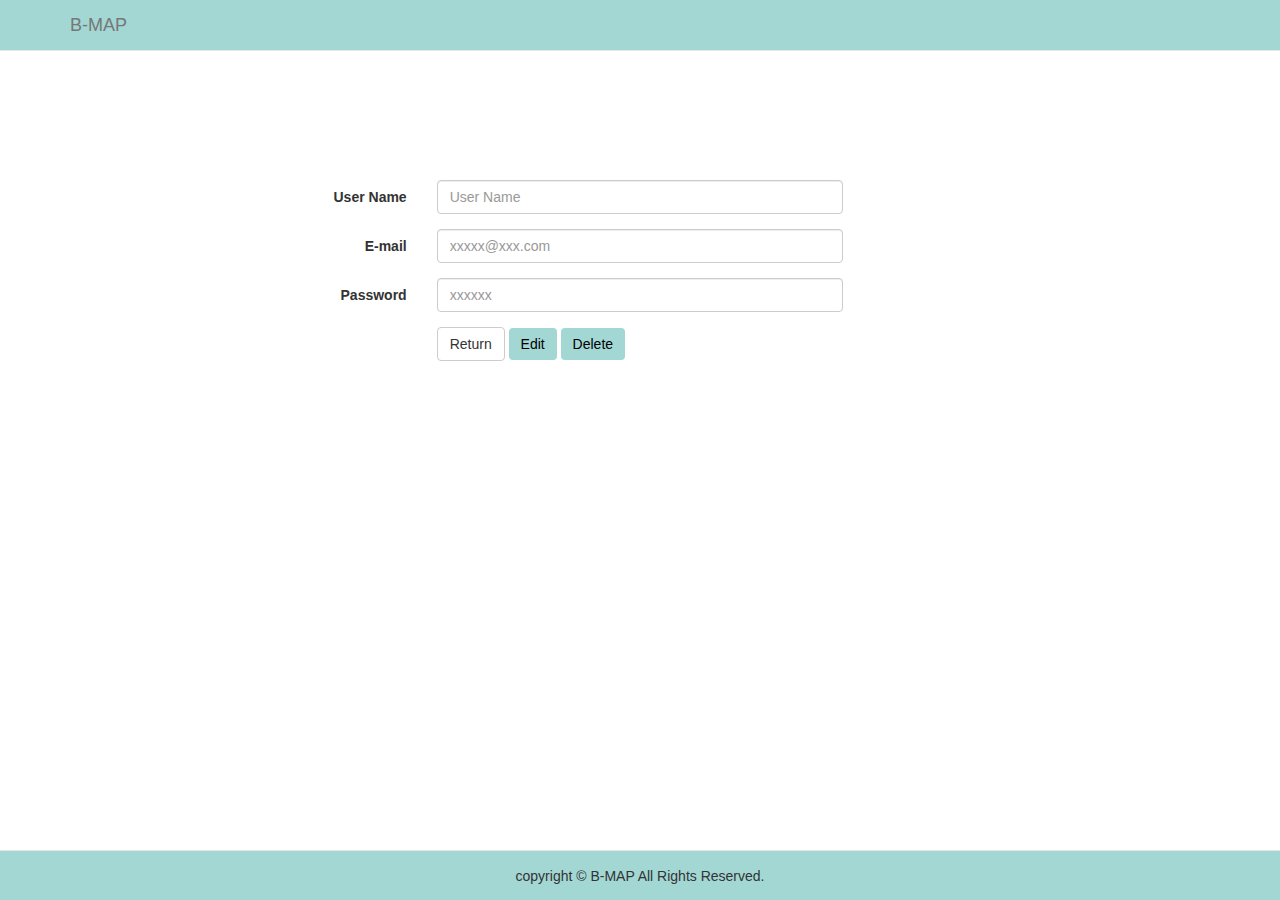
==== editAndDelete.html @ ca8b8342 "初回コミット&プッシュ" ====
<!DOCTYPE html>
<html lang="ja">
<head>
  <meta charset="utf-8">
  <title>B-MAP</title>
  <!-- CSS -->
  <link rel="stylesheet" href="assets/css/bootstrap.css">
  <link rel="stylesheet" href="assets/js/bootstrap.js">
  <link rel="stylesheet" href="assets/css/base.css">
</head>

<body>
<div id="wrap">
  <!-- ヘッダー -->
  <nav class="navbar navbar-default navbar-fixed-top">
    <div class="container">
      <!-- Brand and toggle get grouped for better mobile display -->
      <div class="navbar-header page-scroll">
        <button type="button" class="navbar-toggle" data-toggle="collapse" data-target="#bs-example-navbar-collapse-1">
            <span class="sr-only">Toggle navigation</span>
        </button>
        <a class="navbar-brand" href=""><span class="strong-title">B-MAP</span></a>
      </div>
      <!-- Collect the nav links, forms, and other content for toggling -->
      <div class="collapse navbar-collapse" id="bs-example-navbar-collapse-1">
        <ul class="nav navbar-nav navbar-right">
        </ul>
      </div>
    </div>
  </nav>

  <div id="contents"><!-- コンテンツはこのタグ内に記入 -->
    <br>
    <br>
    <br>
    <br>
    <br>
    <br>
    <br>
    <br>
    <br>
    <form class="form-horizontal">
      <fieldset>
        <!-- Text input-->
        <div class="form-group">
          <label class="col-md-4 control-label" for="userName">User Name</label>
          <div class="col-md-4">
            <input id="userName" name="userName" type="text" placeholder="User Name" class="form-control input-md">
          </div>
        </div>
        <!-- Text input-->
        <div class="form-group">
          <label class="col-md-4 control-label" for="mail">E-mail</label>
            <div class="col-md-4">
              <input id="mail" name="mail" type="text" placeholder="xxxxx@xxx.com" class="form-control input-md">
            </div>
        </div>
        <!-- Password input-->
        <div class="form-group">
          <label class="col-md-4 control-label" for="passwordinput">Password</label>
          <div class="col-md-4">
            <input id="passwordinput" name="passwordinput" type="password" placeholder="xxxxxx" class="form-control input-md">
          </div>
        </div>
        <!-- Button (Double) -->
        <div class="form-group">
          <label class="col-md-4 control-label" for="return"></label>
          <div class="col-md-8">
            <button id="return" name="return" class="btn btn-default">Return</button>
            <button id="register" name="edit" class="btn btn-default btn-edit">Edit</button>
            <button id="register" name="delete" class="btn btn-default btn-delete">Delete</button>
          </div>
        </div>
      </fieldset>
    </form>

  </div>

  <!-- フッター -->
  <footer id="footer">copyright © B-MAP All Rights Reserved.</footer>
</div>

</body>
</html>
---- assets/css/base.css ----
html,body{
    height:100%;
}

.navbar-fixed-top{
    background-color: #a2d7d4;
}

#wrap{
 	width: 100%;
    position: relative;
    height:auto !important; /*IE6対策*/
    height: 100%; /*IE6対策*/
    min-height: 100%;
}
#contents{
    padding-bottom:60px; /*フッターの高さと同じ*/
}
#footer{
    height:50px;
    width: 100%;
    position:absolute;
    bottom:0;
    text-align: center;
    background-color: #a2d7d4;
    border-top: 1px solid #e7e7e7;
    padding-top: 15px;
}

.btn-register{
    background-color: #a2d7d4;
    color: black;
    border: #a2d7d4;
}

.btn-edit{
    background-color: #a2d7d4;
    color: black;
    border: #a2d7d4;
}

.btn-delete{
    background-color: #a2d7d4;
    color: black;
    border: #a2d7d4;
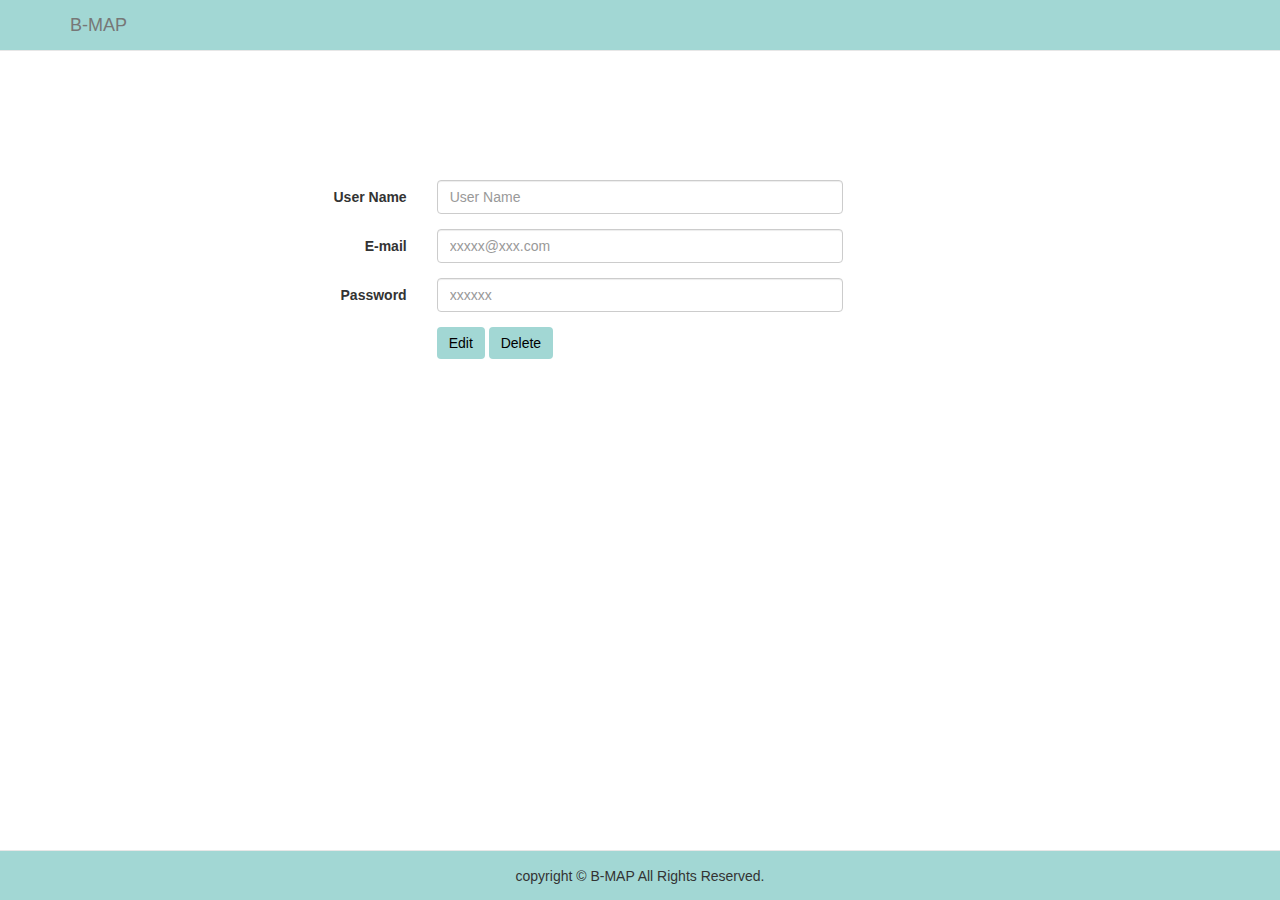
==== commit 5bfc459c: "戻るボタン削除" ====
--- a/editAndDelete.html
+++ b/editAndDelete.html
@@ -64,9 +64,8 @@
         </div>
         <!-- Button (Double) -->
         <div class="form-group">
-          <label class="col-md-4 control-label" for="return"></label>
+          <label class="col-md-4 control-label" for="editAndDelete"></label>
           <div class="col-md-8">
-            <button id="return" name="return" class="btn btn-default">Return</button>
             <button id="register" name="edit" class="btn btn-default btn-edit">Edit</button>
             <button id="register" name="delete" class="btn btn-default btn-delete">Delete</button>
           </div>
